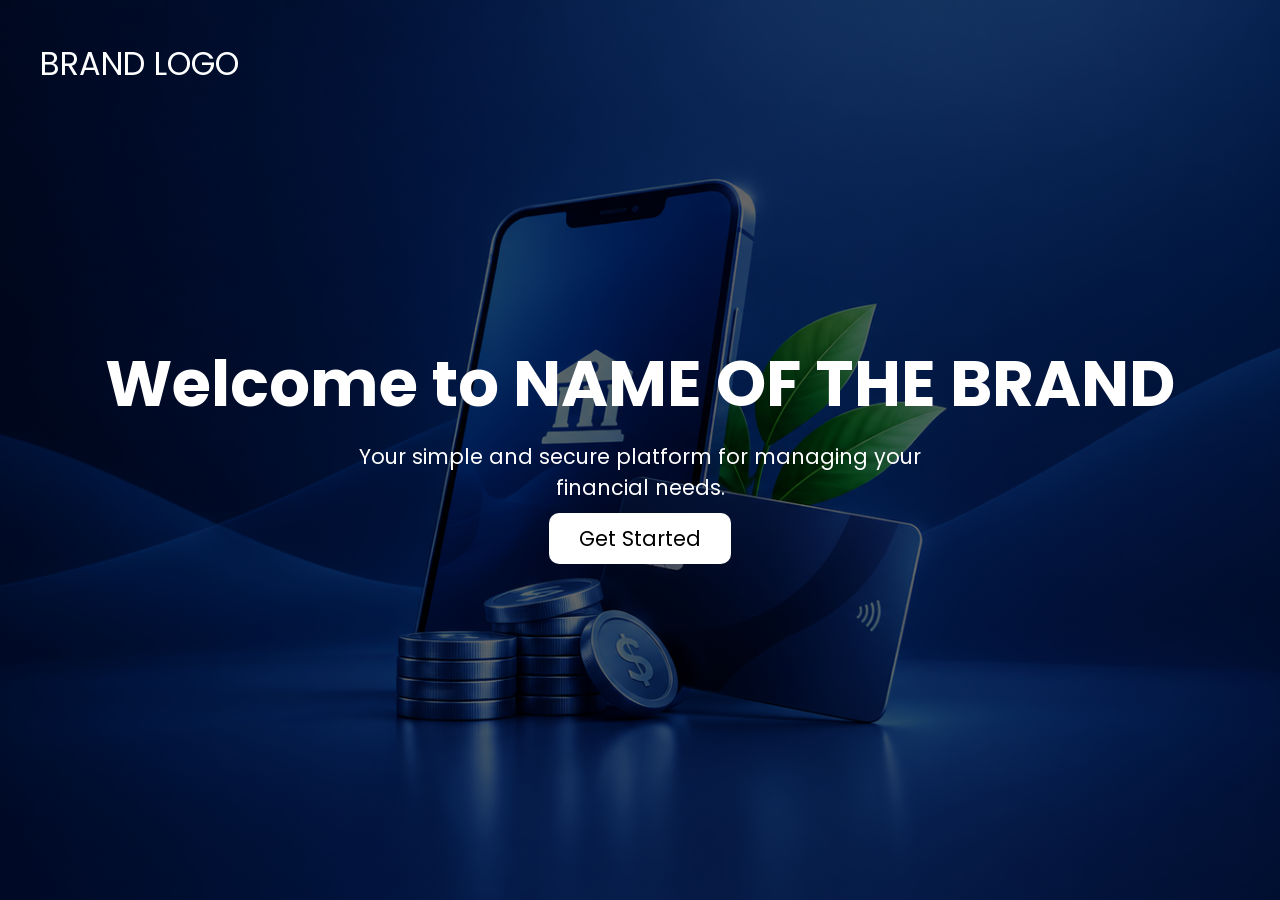
==== index.html @ 84144ca2 "first commit" ====
<!doctype html>
<html lang="en">
  <head>
    <meta charset="UTF-8" />
    <meta name="viewport" content="width=device-width, initial-scale=1.0" />
    <title>Banking</title>
    <link rel="stylesheet" href="index.css" />
  </head>
  <body>
    <header class="header">
      <div class="logo">BRAND LOGO</div>
    </header>
    <main>
      <div class="container">
        <h1>Welcome to NAME OF THE BRAND</h1>
        <p>
          Your simple and secure platform for managing your financial needs.
        </p>
        <a href="signup.html">Get Started</a>
      </div>
    </main>
  </body>
</html>
---- index.css ----
@import url("https://fonts.googleapis.com/css2?family=Poppins:ital,wght@0,100;0,200;0,300;0,400;0,500;0,600;0,700;0,800;0,900;1,100;1,200;1,300;1,400;1,500;1,600;1,700;1,800;1,900&display=swap");

* {
  margin: 0;
  padding: 0;
  box-sizing: border-box;
  font-family: "poppins", sans-serif;
}

header .logo {
  color: white;
  position: absolute;
  top: 40px;
  left: 40px;
  font-size: 2rem;
}

main {
  background-image:
    linear-gradient(rgba(0, 0, 0, 0.6), rgba(0, 0, 0, 0.6)),
    url(asset/background.png);
  height: 100vh;
  background-position: center;
  background-repeat: no-repeat;
  background-size: cover;
  width: 100%;
  display: flex;
  flex-direction: column;
  justify-content: center;
  align-items: center;
}

main .container {
  padding: 0 10px;
  color: white;
  display: flex;
  gap: 10px;
  flex-direction: column;
  justify-content: center;
  align-items: center;
}

main .container h1 {
  font-size: clamp(2rem, 5vw, 4rem);
}

main .container p {
  font-size: clamp(1rem, 2vw, 1.3rem);
  max-width: 600px;
  text-align: center;
}

main .container a {
  display: inline-block;
  color: black;
  background: white;
  font-size: 1.3rem;
  padding: 10px 30px;
  border-radius: 10px;
  text-decoration: none;
  transition: 0.3s;
}

main .container a:hover {
  transform: translateY(-2px);
}

@media (max-width: 768px) {
  main .container {
    text-align: center;
    padding: 0 20px;
  }

  main .container h1 {
    font-size: 2.2rem;
  }

  main .container p {
    font-size: 1rem;
  }

  main {
    background-position: center;
  }
}
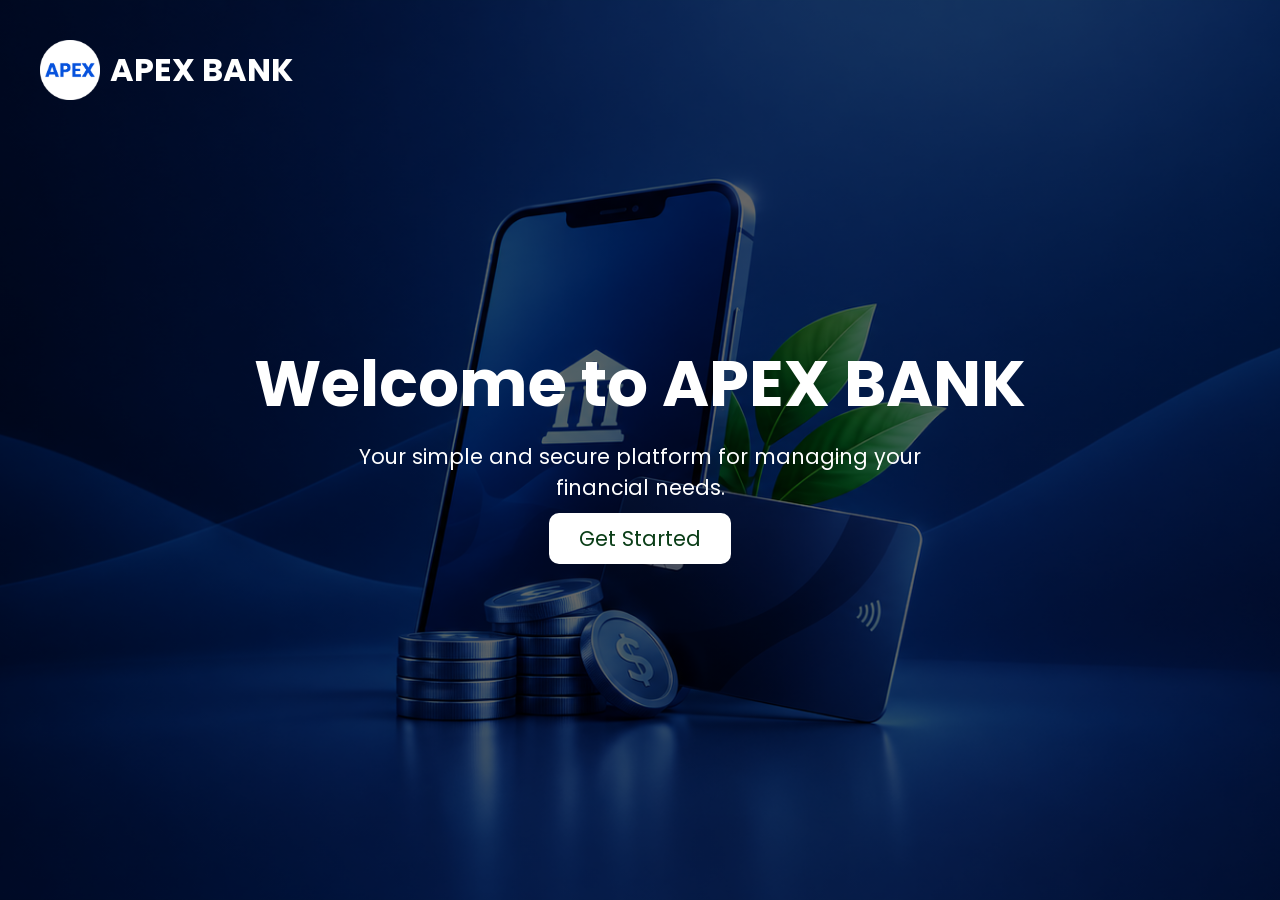
==== commit e8432979: "second commit" ====
--- a/index.html
+++ b/index.html
@@ -3,16 +3,18 @@
   <head>
     <meta charset="UTF-8" />
     <meta name="viewport" content="width=device-width, initial-scale=1.0" />
-    <title>Banking</title>
+    <title>Apex bank</title>
     <link rel="stylesheet" href="index.css" />
   </head>
   <body>
     <header class="header">
-      <div class="logo">BRAND LOGO</div>
+      <div class="logo">
+        <img src="asset/apex.png" alt="apex_logo" />APEX BANK
+      </div>
     </header>
     <main>
       <div class="container">
-        <h1>Welcome to NAME OF THE BRAND</h1>
+        <h1>Welcome to APEX BANK</h1>
         <p>
           Your simple and secure platform for managing your financial needs.
         </p>
--- a/index.css
+++ b/index.css
@@ -13,6 +13,16 @@
   top: 40px;
   left: 40px;
   font-size: 2rem;
+  display: flex;
+  gap: 10px;
+  font-weight: bold;
+  justify-content: center;
+  align-items: center;
+}
+
+header .logo img {
+  width: 60px;
+  height: 60px;
 }
 
 main {
@@ -52,7 +62,7 @@
 
 main .container a {
   display: inline-block;
-  color: black;
+  color: #0b3e18;
   background: white;
   font-size: 1.3rem;
   padding: 10px 30px;
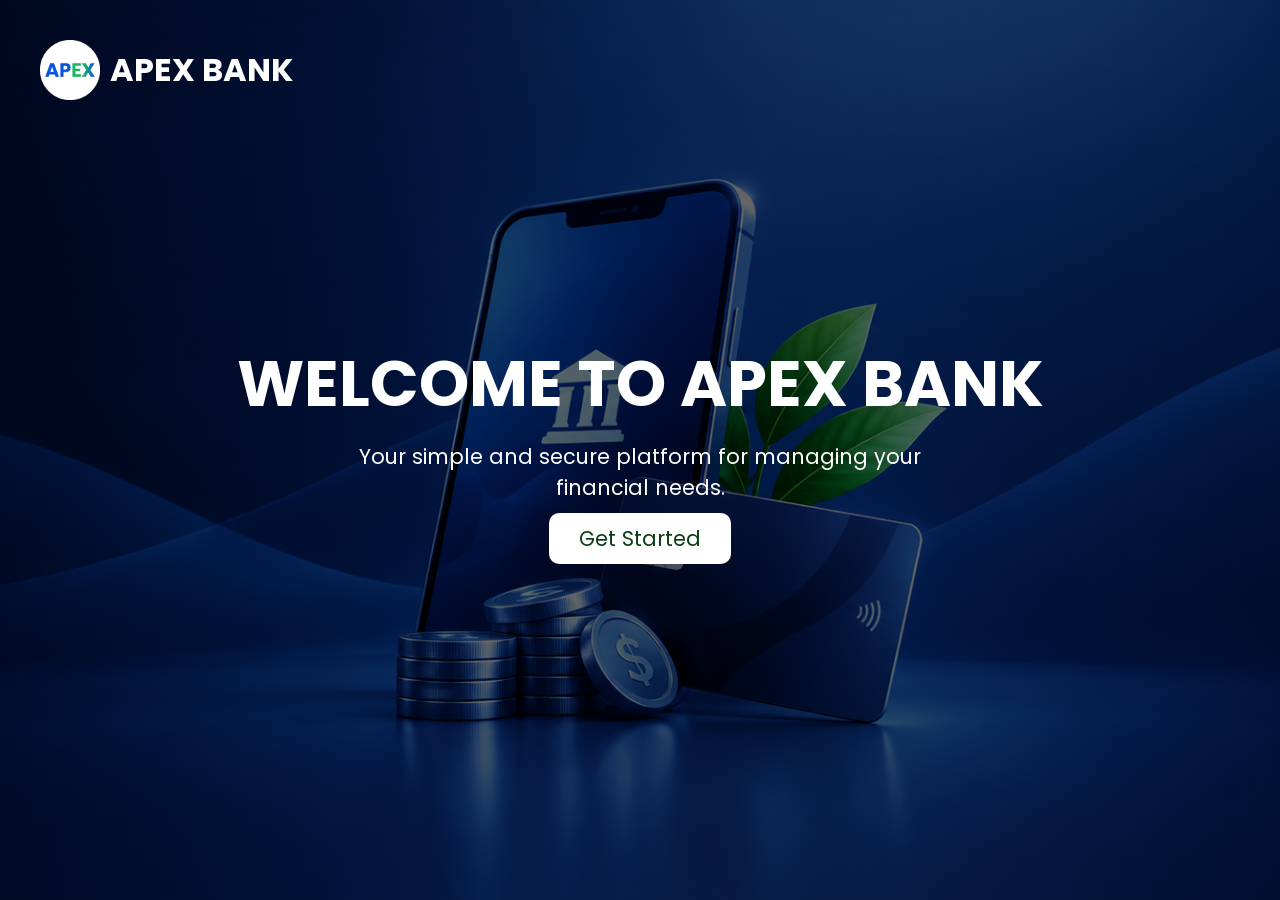
==== commit ac6ae729: "thrid commit" ====
--- a/index.html
+++ b/index.html
@@ -3,7 +3,7 @@
   <head>
     <meta charset="UTF-8" />
     <meta name="viewport" content="width=device-width, initial-scale=1.0" />
-    <title>Apex bank</title>
+    <title>Apex bank landing page</title>
     <link rel="stylesheet" href="index.css" />
   </head>
   <body>
@@ -14,7 +14,7 @@
     </header>
     <main>
       <div class="container">
-        <h1>Welcome to APEX BANK</h1>
+        <h1>WELCOME TO APEX BANK</h1>
         <p>
           Your simple and secure platform for managing your financial needs.
         </p>
